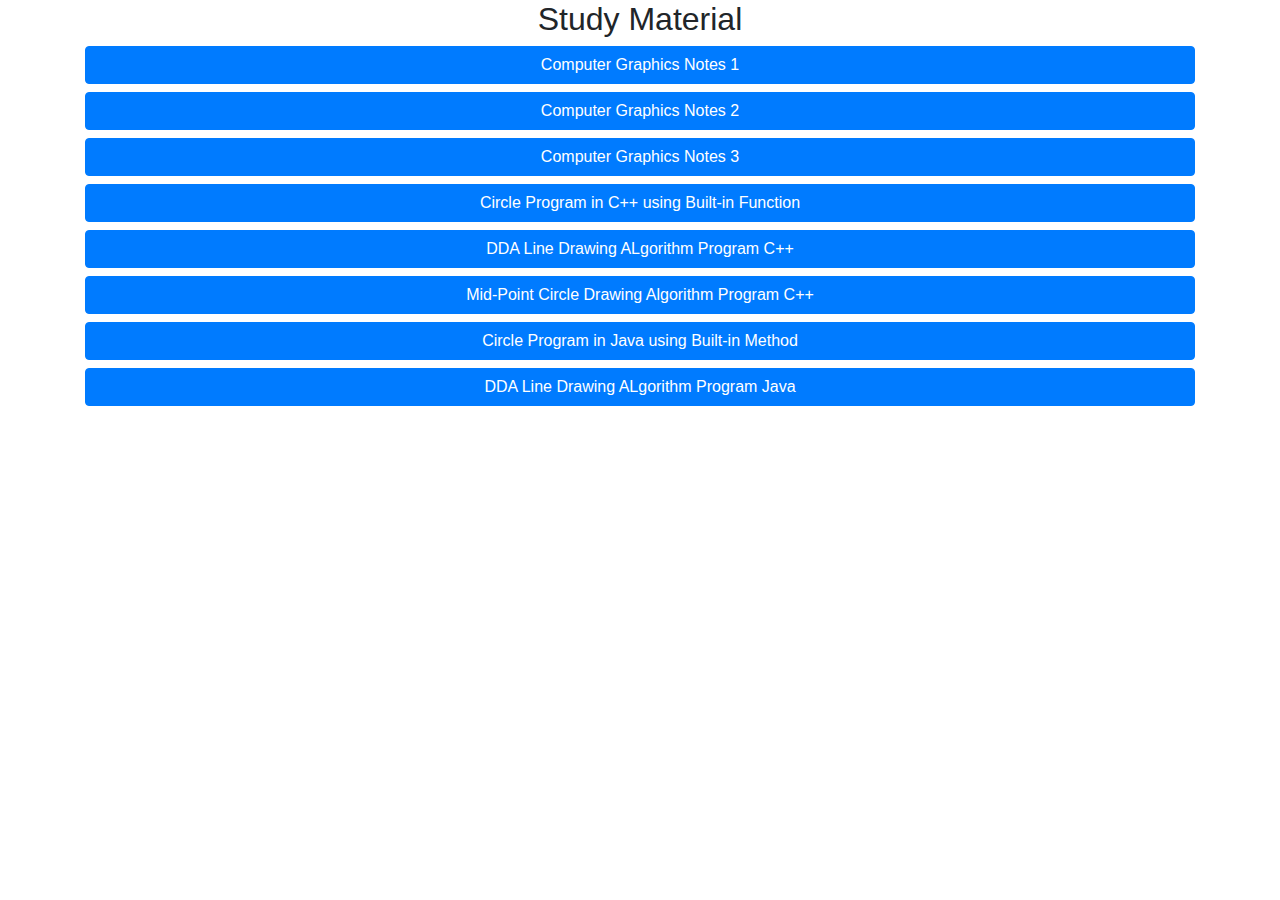
==== index.html @ 9f0383c3 "DDA in java" ====
<!DOCTYPE html>
<html>
<head>
  	<title>IGU Blog</title>
  	<link rel="stylesheet" type="text/css" href="https://honeyyadav.github.io/css/bootstrap.min.css">
 	<meta name="viewport" content="width=device-width, initial-scale=1.0">
  	<link rel="shortcut icon" href="https://honeyyadav.github.io/images/favicon.ico">
	<link rel="icon" sizes="16x16 32x32 64x64" href="https://honeyyadav.github.io/images/favicon.ico">
	<link rel="icon" type="image/png" sizes="196x196" href="https://honeyyadav.github.io/images/favicon-192.png">
	<link rel="icon" type="image/png" sizes="160x160" href="https://honeyyadav.github.io/images/favicon-160.png">
	<link rel="icon" type="image/png" sizes="96x96" href="https://honeyyadav.github.io/images/favicon-96.png">
	<link rel="icon" type="image/png" sizes="64x64" href="https://honeyyadav.github.io/images/favicon-64.png">
	<link rel="icon" type="image/png" sizes="32x32" href="https://honeyyadav.github.io/images/favicon-32.png">
	<link rel="icon" type="image/png" sizes="16x16" href="https://honeyyadav.github.io/images/favicon-16.png">
	<link rel="apple-touch-icon" href="https://honeyyadav.github.io/images/favicon-57.png">
	<link rel="apple-touch-icon" sizes="114x114" href="https://honeyyadav.github.io/images/favicon-114.png">
	<link rel="apple-touch-icon" sizes="72x72" href="https://honeyyadav.github.io/images/favicon-72.png">
	<link rel="apple-touch-icon" sizes="144x144" href="https://honeyyadav.github.io/images/favicon-144.png">
	<link rel="apple-touch-icon" sizes="60x60" href="https://honeyyadav.github.io/images/favicon-60.png">
	<link rel="apple-touch-icon" sizes="120x120" href="https://honeyyadav.github.io/images/favicon-120.png">
	<link rel="apple-touch-icon" sizes="76x76" href="https://honeyyadav.github.io/images/favicon-76.png">
	<link rel="apple-touch-icon" sizes="152x152" href="https://honeyyadav.github.io/images/favicon-152.png">
	<link rel="apple-touch-icon" sizes="180x180" href="https://honeyyadav.github.io/images/favicon-180.png">
	<meta name="msapplication-TileColor" content="#FFFFFF">
	<meta name="msapplication-TileImage" content="https://honeyyadav.github.io/images/favicon-144.png">
	<meta name="msapplication-config" content="https://honeyyadav.github.io/images/browserconfig.xml">
</head>
<body>
	<div class="container">
		<h2 align="center">Study Material</h2>
	</div>
  	<div class="container">
    	<div class="row">
    		
    		<a href="Notes_1.pdf" download class="btn-block col-sm-12 col-xs-12">
      		<button class="btn btn-block btn-primary col-sm-12 col-xs-12" href="student-area">
      			Computer Graphics Notes 1
      		</button>
      		</a>

      		<a href="Notes_2.pdf" download class="btn-block col-sm-12 col-xs-12">
      		<button class="btn btn-block btn-primary col-sm-12 col-xs-12" href="student-area">
      			Computer Graphics Notes 2
      		</button>
      		</a>

      		<a href="https://drive.google.com/file/d/0Bx43nGRE9Lp9aWNGc19WbVFaYTR0cFpXX1BKXzNkREs2S1VV/view?usp=sharing" class="btn-block col-sm-12 col-xs-12">
      		<button class="btn btn-block btn-primary col-sm-12 col-xs-12" href="student-area">
      			Computer Graphics Notes 3
      		</button>
      		</a>

      		<a href="https://github.com/honeyyadav/btech_sem_3/blob/master/5th_Sem/Circle.cpp" class="btn-block col-sm-12 col-xs-12">
      		<button class="btn btn-block btn-primary col-sm-12 col-xs-12" href="student-area">
      			Circle Program in C++ using Built-in Function
      		</button>
      		</a>

      		<a href="https://github.com/honeyyadav/btech_sem_3/blob/master/5th_Sem/DDA_Algorithm.cpp" class="btn-block col-sm-12 col-xs-12">
      		<button class="btn btn-block btn-primary col-sm-12 col-xs-12" href="student-area">
      			DDA Line Drawing ALgorithm Program C++
      		</button>
      		</a>
      		
      		<a href="https://github.com/honeyyadav/btech_sem_3/blob/master/5th_Sem/Mid-Point%20Circle.cpp" class="btn-block col-sm-12 col-xs-12">
      		<button class="btn btn-block btn-primary col-sm-12 col-xs-12" href="student-area">
      			Mid-Point Circle Drawing Algorithm Program C++
      		</button>
      		</a>

      		<a href="https://github.com/honeyyadav/btech_sem_3/blob/master/5th_Sem/Circle.java" class="btn-block col-sm-12 col-xs-12">
      		<button class="btn btn-block btn-primary col-sm-12 col-xs-12" href="student-area">
      			Circle Program in Java using Built-in Method
      		</button>
      		</a>

      		<a href="https://github.com/honeyyadav/btech_sem_3/blob/master/5th_Sem/DDA.java" class="btn-block col-sm-12 col-xs-12">
      		<button class="btn btn-block btn-primary col-sm-12 col-xs-12" href="student-area">
      			DDA Line Drawing ALgorithm Program Java
      		</button>
      		</a>

      	</div>
    </div>

</body>
</html>
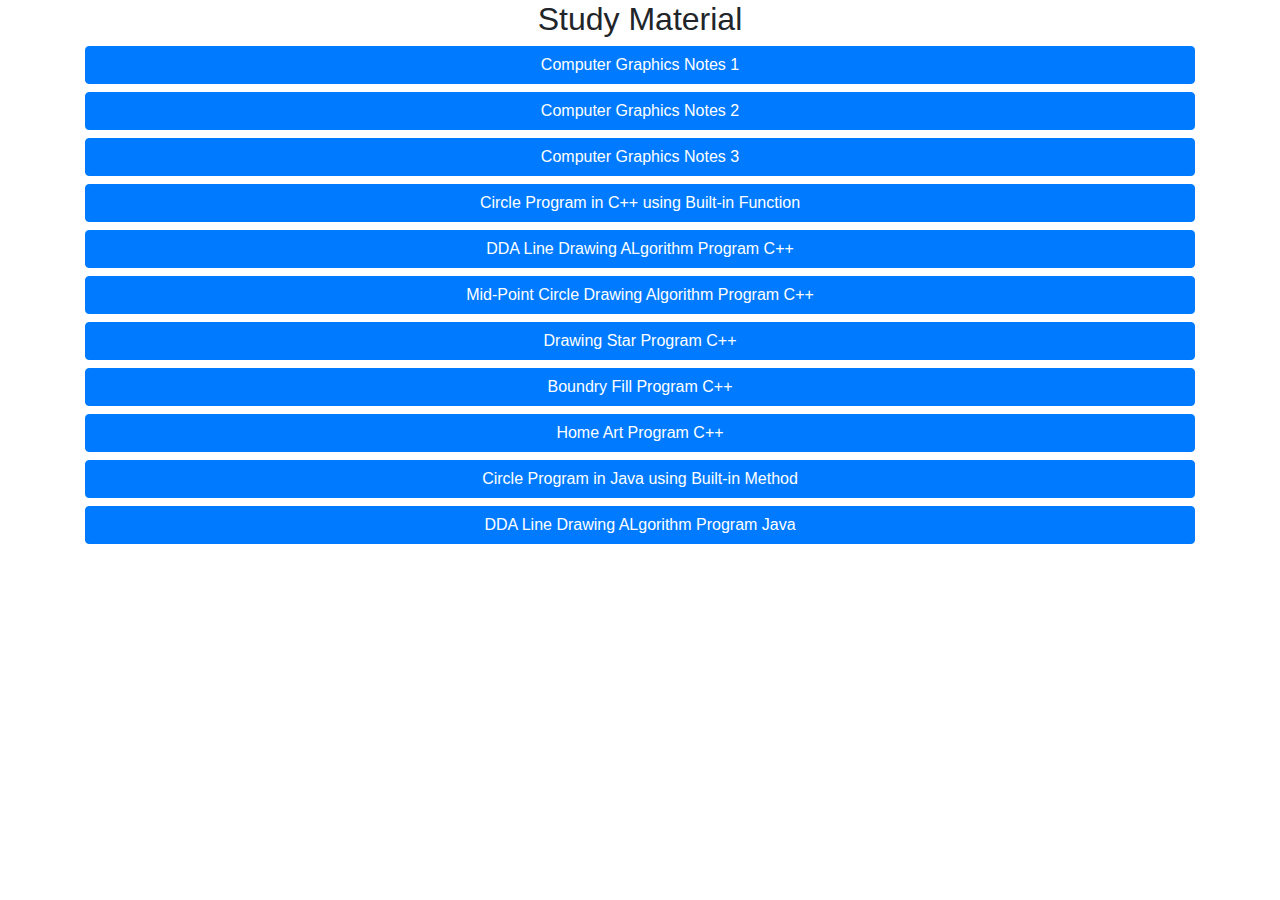
==== commit 05f48dab: "Home art, boundry_fil and star programs upload" ====
--- a/index.html
+++ b/index.html
@@ -68,6 +68,24 @@
       		</button>
       		</a>
 
+      		<a href="https://github.com/honeyyadav/btech_sem_3/blob/master/5th_Sem/Star.cpp" class="btn-block col-sm-12 col-xs-12">
+      		<button class="btn btn-block btn-primary col-sm-12 col-xs-12" href="student-area">
+      			Drawing Star Program C++
+      		</button>
+      		</a>
+
+      		<a href="https://github.com/honeyyadav/btech_sem_3/blob/master/5th_Sem/Boundry_Fill.cpp" class="btn-block col-sm-12 col-xs-12">
+      		<button class="btn btn-block btn-primary col-sm-12 col-xs-12" href="student-area">
+      			Boundry Fill Program C++
+      		</button>
+      		</a>
+
+      		<a href="https://github.com/honeyyadav/btech_sem_3/blob/master/5th_Sem/Home_Art.cpp" class="btn-block col-sm-12 col-xs-12">
+      		<button class="btn btn-block btn-primary col-sm-12 col-xs-12" href="student-area">
+      			Home Art Program C++
+      		</button>
+      		</a>
+
       		<a href="https://github.com/honeyyadav/btech_sem_3/blob/master/5th_Sem/Circle.java" class="btn-block col-sm-12 col-xs-12">
       		<button class="btn btn-block btn-primary col-sm-12 col-xs-12" href="student-area">
       			Circle Program in Java using Built-in Method
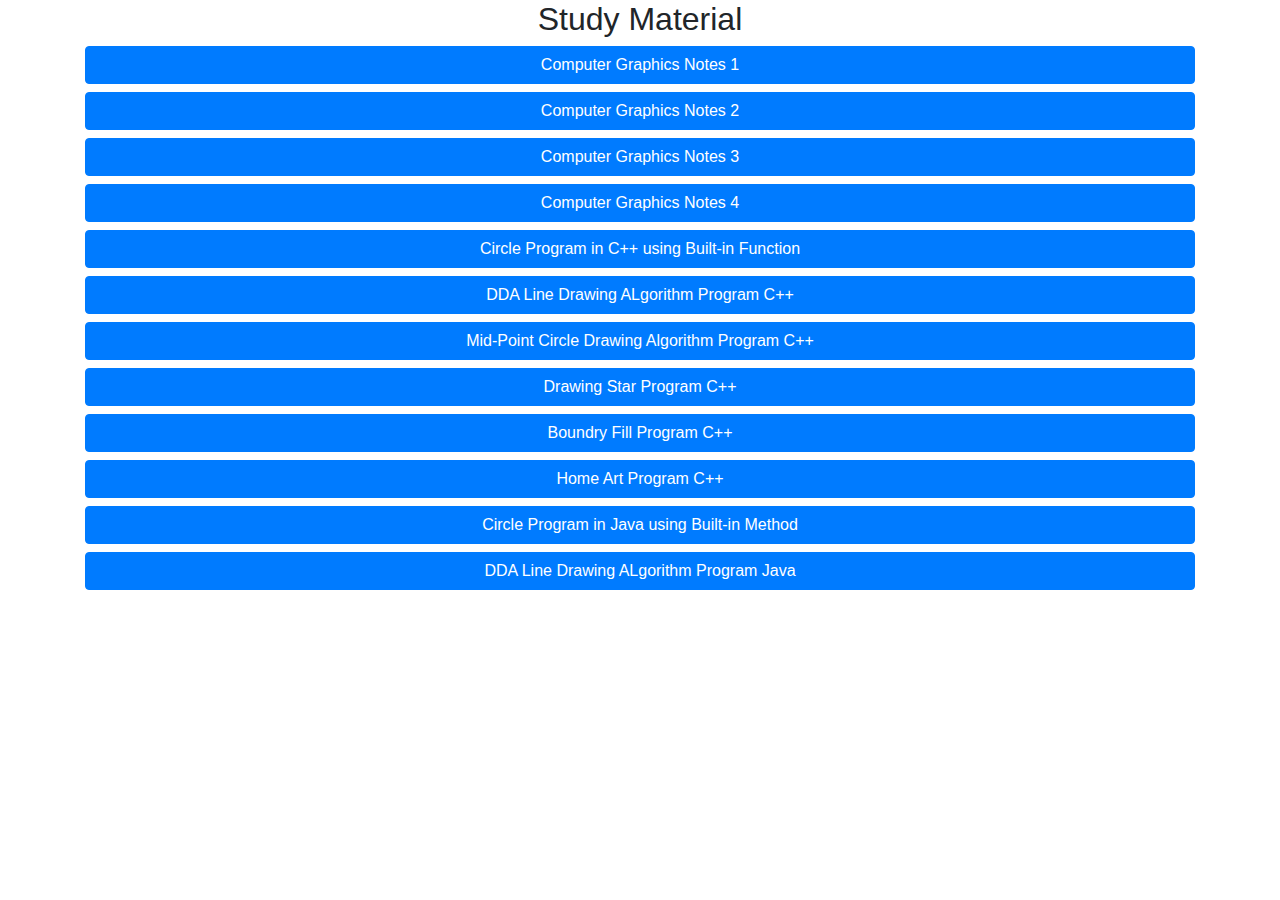
==== commit d20b9e6c: "Notes 4 upload" ====
--- a/index.html
+++ b/index.html
@@ -47,6 +47,12 @@
       		<a href="https://drive.google.com/file/d/0Bx43nGRE9Lp9aWNGc19WbVFaYTR0cFpXX1BKXzNkREs2S1VV/view?usp=sharing" class="btn-block col-sm-12 col-xs-12">
       		<button class="btn btn-block btn-primary col-sm-12 col-xs-12" href="student-area">
       			Computer Graphics Notes 3
+      		</button>
+      		</a>
+
+      		<a href="https://drive.google.com/file/d/0BzTHRL_Tha5WVjBITUowQmlTMGlCMFFIRnYyX09UUEhDMGY4/view?usp=sharing" class="btn-block col-sm-12 col-xs-12">
+      		<button class="btn btn-block btn-primary col-sm-12 col-xs-12" href="student-area">
+      			Computer Graphics Notes 4
       		</button>
       		</a>
 
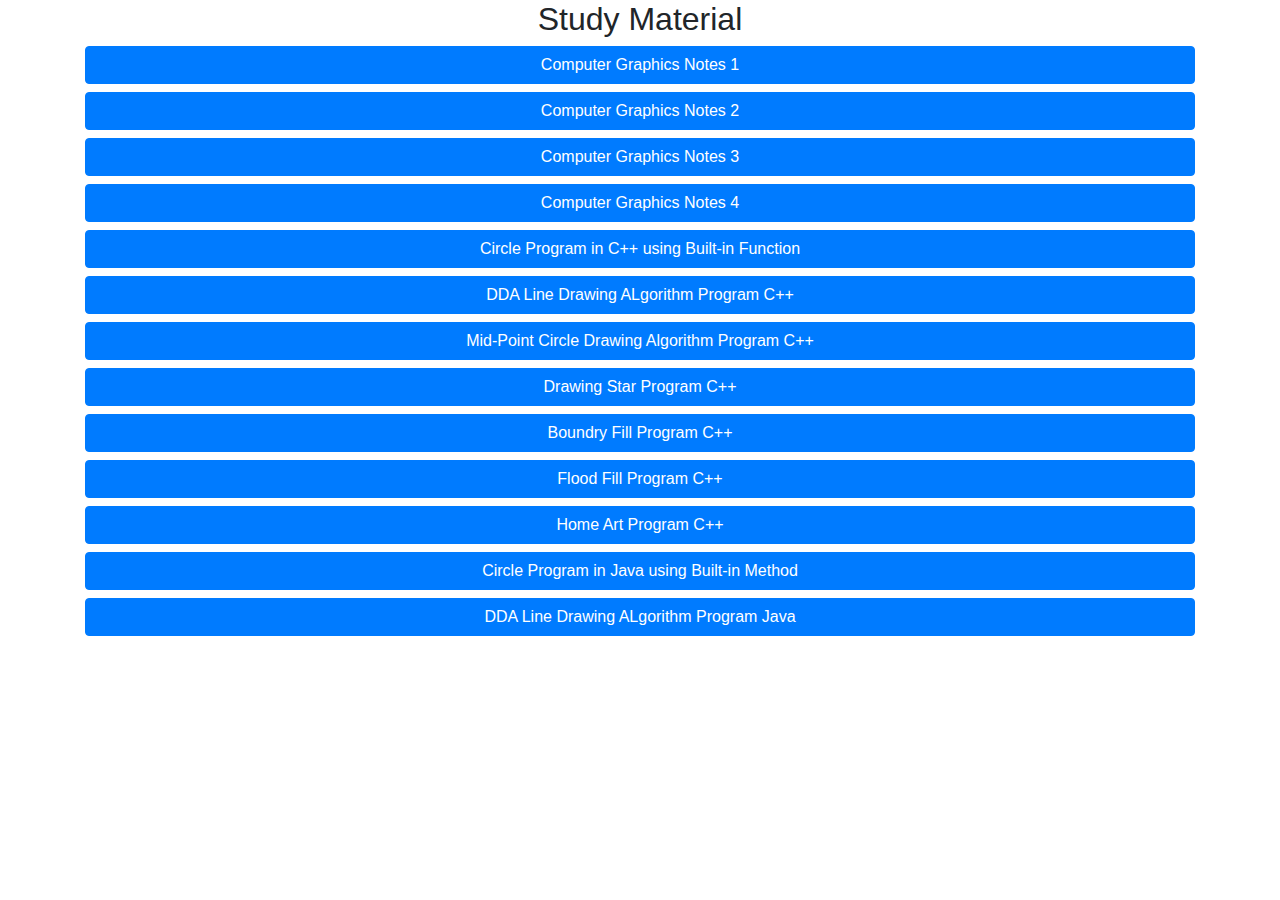
==== commit ad77feab: "Flood Fill upload" ====
--- a/index.html
+++ b/index.html
@@ -86,6 +86,12 @@
       		</button>
       		</a>
 
+      		<a href="https://github.com/honeyyadav/btech_sem_3/blob/master/5th_Sem/Flood_Fill.cpp" class="btn-block col-sm-12 col-xs-12">
+      		<button class="btn btn-block btn-primary col-sm-12 col-xs-12" href="student-area">
+      			Flood Fill Program C++
+      		</button>
+      		</a>
+
       		<a href="https://github.com/honeyyadav/btech_sem_3/blob/master/5th_Sem/Home_Art.cpp" class="btn-block col-sm-12 col-xs-12">
       		<button class="btn btn-block btn-primary col-sm-12 col-xs-12" href="student-area">
       			Home Art Program C++
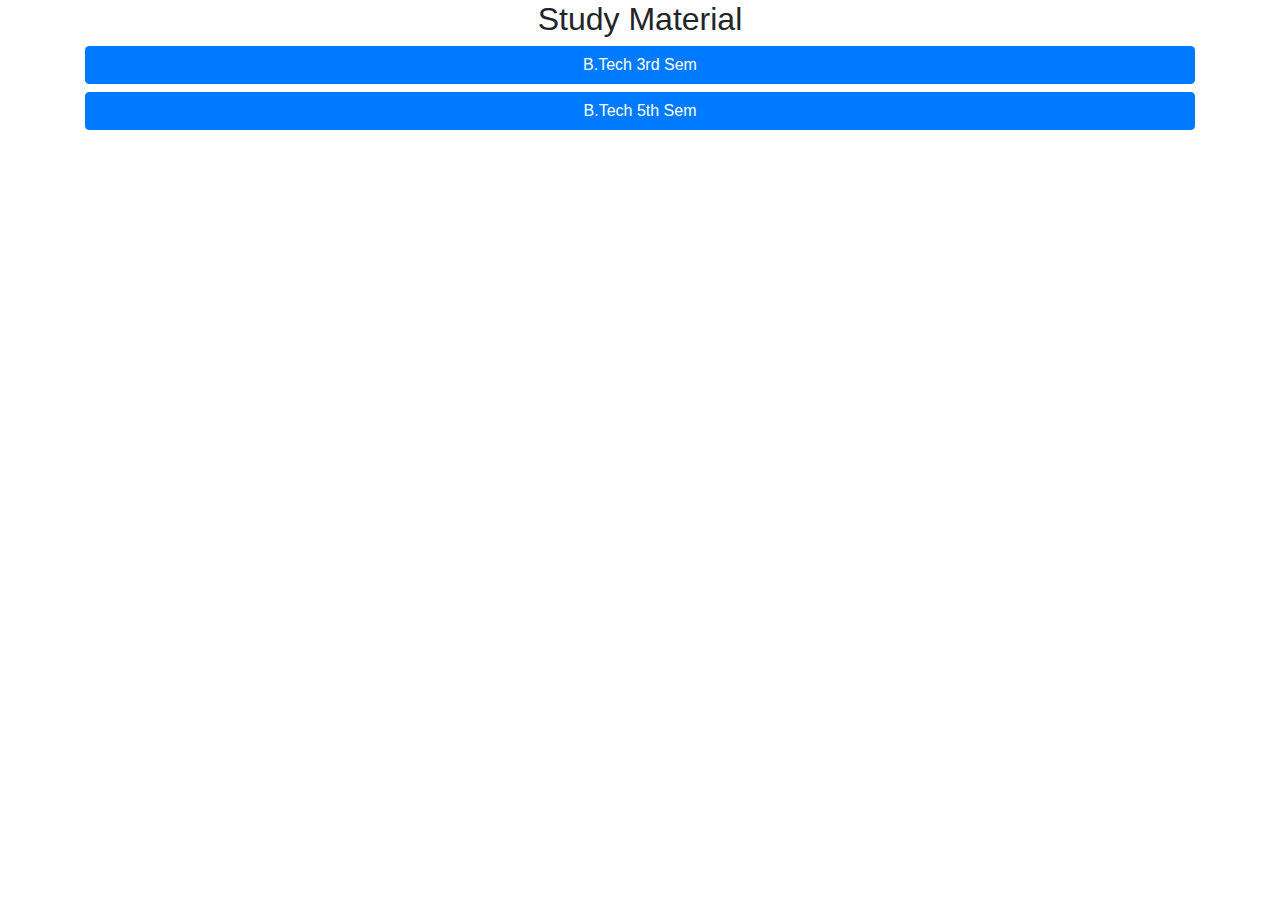
==== commit cae60266: "sem 3 added" ====
--- a/index.html
+++ b/index.html
@@ -32,84 +32,17 @@
   	<div class="container">
     	<div class="row">
     		
-    		<a href="Notes_1.pdf" download class="btn-block col-sm-12 col-xs-12">
+    		<a href="https://drive.google.com/drive/folders/1yzIhm69aCQIG2naE6yDrVSP9mayrxkH4?usp=sharing" download class="btn-block col-sm-12 col-xs-12">
       		<button class="btn btn-block btn-primary col-sm-12 col-xs-12" href="student-area">
-      			Computer Graphics Notes 1
+      			B.Tech 3rd Sem
       		</button>
       		</a>
 
-      		<a href="Notes_2.pdf" download class="btn-block col-sm-12 col-xs-12">
+      		<a href="index3.html" download class="btn-block col-sm-12 col-xs-12">
       		<button class="btn btn-block btn-primary col-sm-12 col-xs-12" href="student-area">
-      			Computer Graphics Notes 2
+      			B.Tech 5th Sem
       		</button>
       		</a>
-
-      		<a href="https://drive.google.com/file/d/0Bx43nGRE9Lp9aWNGc19WbVFaYTR0cFpXX1BKXzNkREs2S1VV/view?usp=sharing" class="btn-block col-sm-12 col-xs-12">
-      		<button class="btn btn-block btn-primary col-sm-12 col-xs-12" href="student-area">
-      			Computer Graphics Notes 3
-      		</button>
-      		</a>
-
-      		<a href="https://drive.google.com/file/d/0BzTHRL_Tha5WVjBITUowQmlTMGlCMFFIRnYyX09UUEhDMGY4/view?usp=sharing" class="btn-block col-sm-12 col-xs-12">
-      		<button class="btn btn-block btn-primary col-sm-12 col-xs-12" href="student-area">
-      			Computer Graphics Notes 4
-      		</button>
-      		</a>
-
-      		<a href="https://github.com/honeyyadav/btech_sem_3/blob/master/5th_Sem/Circle.cpp" class="btn-block col-sm-12 col-xs-12">
-      		<button class="btn btn-block btn-primary col-sm-12 col-xs-12" href="student-area">
-      			Circle Program in C++ using Built-in Function
-      		</button>
-      		</a>
-
-      		<a href="https://github.com/honeyyadav/btech_sem_3/blob/master/5th_Sem/DDA_Algorithm.cpp" class="btn-block col-sm-12 col-xs-12">
-      		<button class="btn btn-block btn-primary col-sm-12 col-xs-12" href="student-area">
-      			DDA Line Drawing ALgorithm Program C++
-      		</button>
-      		</a>
-      		
-      		<a href="https://github.com/honeyyadav/btech_sem_3/blob/master/5th_Sem/Mid-Point%20Circle.cpp" class="btn-block col-sm-12 col-xs-12">
-      		<button class="btn btn-block btn-primary col-sm-12 col-xs-12" href="student-area">
-      			Mid-Point Circle Drawing Algorithm Program C++
-      		</button>
-      		</a>
-
-      		<a href="https://github.com/honeyyadav/btech_sem_3/blob/master/5th_Sem/Star.cpp" class="btn-block col-sm-12 col-xs-12">
-      		<button class="btn btn-block btn-primary col-sm-12 col-xs-12" href="student-area">
-      			Drawing Star Program C++
-      		</button>
-      		</a>
-
-      		<a href="https://github.com/honeyyadav/btech_sem_3/blob/master/5th_Sem/Boundry_Fill.cpp" class="btn-block col-sm-12 col-xs-12">
-      		<button class="btn btn-block btn-primary col-sm-12 col-xs-12" href="student-area">
-      			Boundry Fill Program C++
-      		</button>
-      		</a>
-
-      		<a href="https://github.com/honeyyadav/btech_sem_3/blob/master/5th_Sem/Flood_Fill.cpp" class="btn-block col-sm-12 col-xs-12">
-      		<button class="btn btn-block btn-primary col-sm-12 col-xs-12" href="student-area">
-      			Flood Fill Program C++
-      		</button>
-      		</a>
-
-      		<a href="https://github.com/honeyyadav/btech_sem_3/blob/master/5th_Sem/Home_Art.cpp" class="btn-block col-sm-12 col-xs-12">
-      		<button class="btn btn-block btn-primary col-sm-12 col-xs-12" href="student-area">
-      			Home Art Program C++
-      		</button>
-      		</a>
-
-      		<a href="https://github.com/honeyyadav/btech_sem_3/blob/master/5th_Sem/Circle.java" class="btn-block col-sm-12 col-xs-12">
-      		<button class="btn btn-block btn-primary col-sm-12 col-xs-12" href="student-area">
-      			Circle Program in Java using Built-in Method
-      		</button>
-      		</a>
-
-      		<a href="https://github.com/honeyyadav/btech_sem_3/blob/master/5th_Sem/DDA.java" class="btn-block col-sm-12 col-xs-12">
-      		<button class="btn btn-block btn-primary col-sm-12 col-xs-12" href="student-area">
-      			DDA Line Drawing ALgorithm Program Java
-      		</button>
-      		</a>
-
       	</div>
     </div>
 
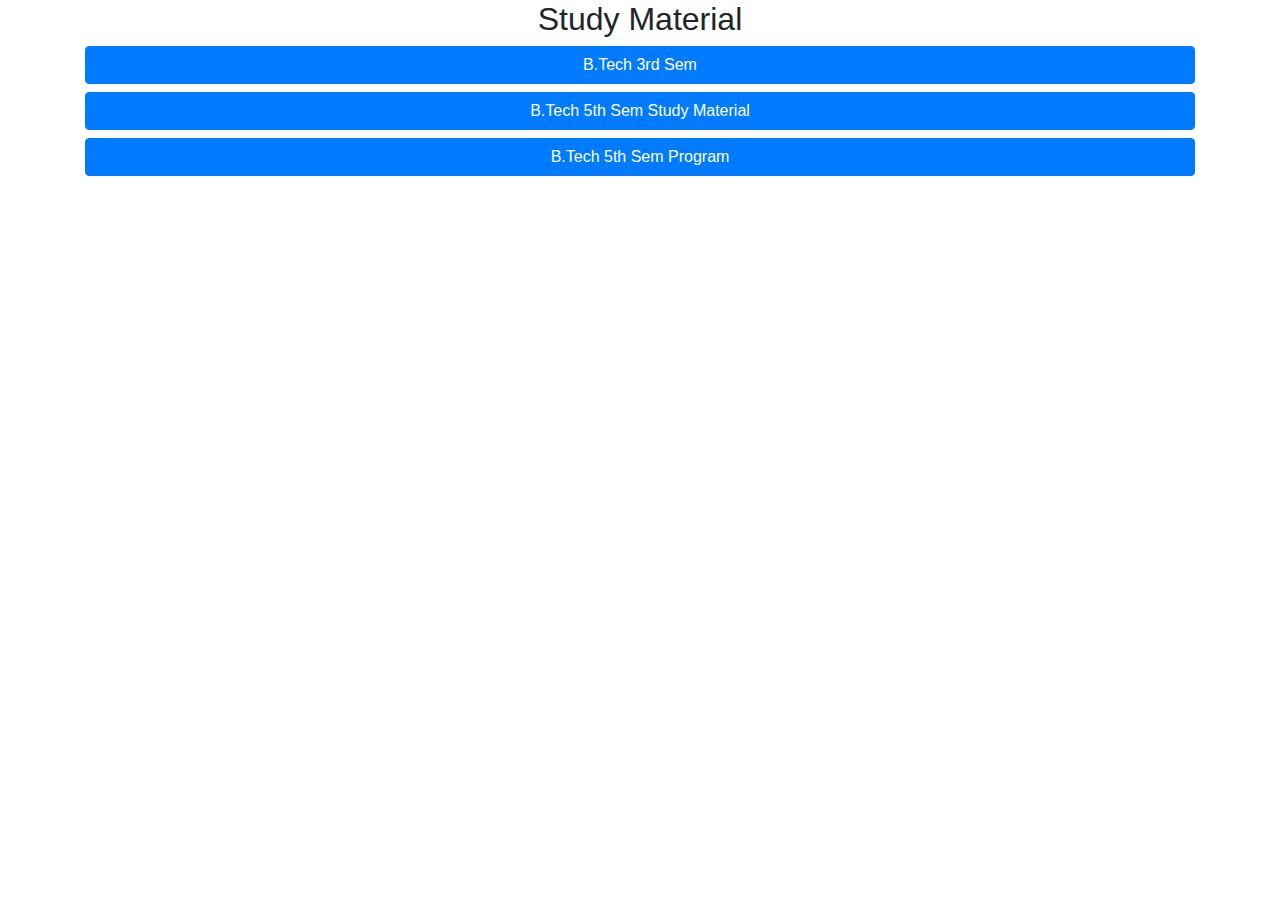
==== commit 71792475: "OS Notes + some corrrection" ====
--- a/index.html
+++ b/index.html
@@ -38,11 +38,19 @@
       		</button>
       		</a>
 
-      		<a href="index3.html" download class="btn-block col-sm-12 col-xs-12">
+      		<a href="5.html" class="btn-block col-sm-12 col-xs-12">
       		<button class="btn btn-block btn-primary col-sm-12 col-xs-12" href="student-area">
-      			B.Tech 5th Sem
+      			B.Tech 5th Sem Study Material
       		</button>
       		</a>
+
+      		<a href="index3.html" class="btn-block col-sm-12 col-xs-12">
+      		<button class="btn btn-block btn-primary col-sm-12 col-xs-12" href="student-area">
+      			B.Tech 5th Sem Program
+      		</button>
+      		</a>
+
+
       	</div>
     </div>
 
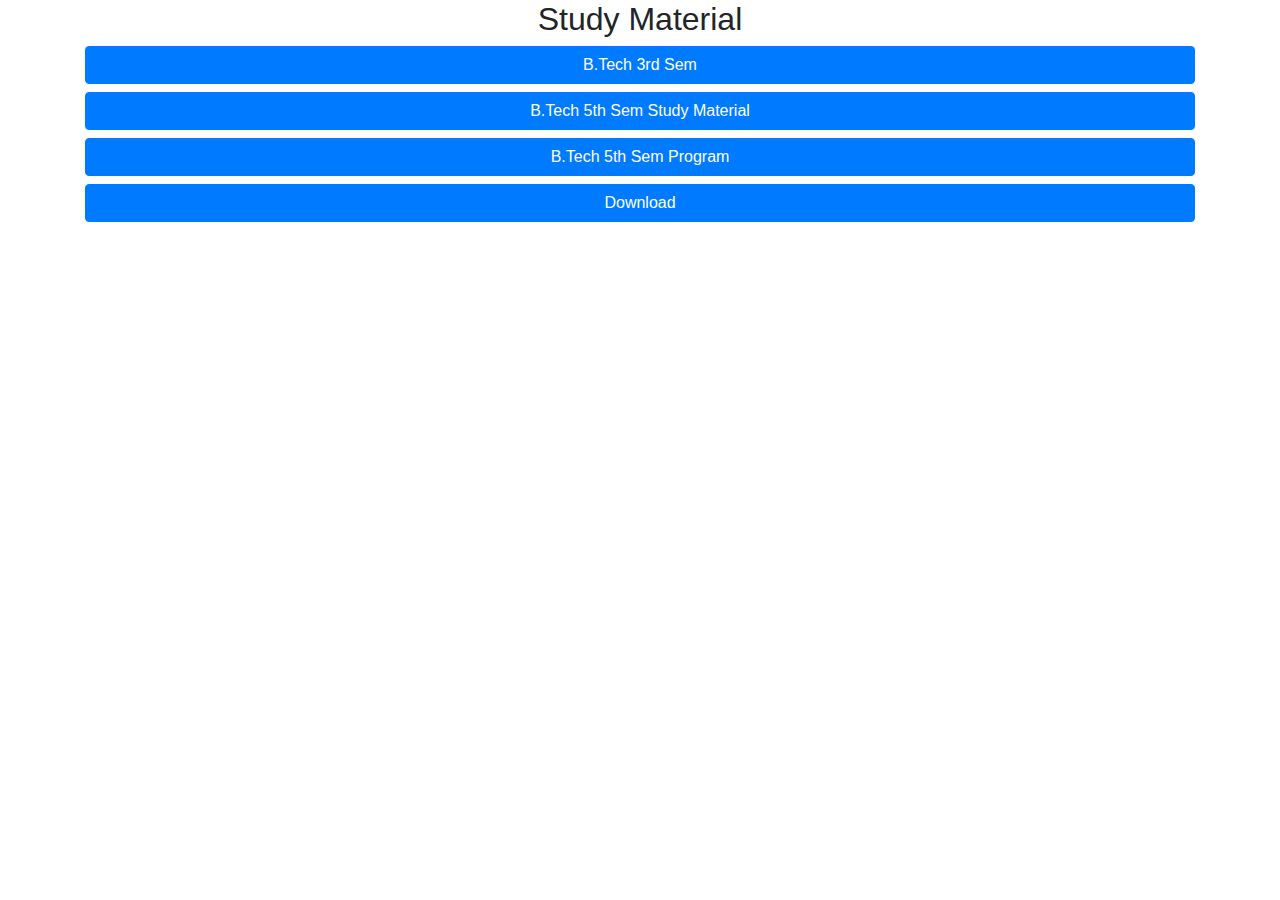
==== commit 85a575b4: "Update index.html" ====
--- a/index.html
+++ b/index.html
@@ -50,6 +50,11 @@
       		</button>
       		</a>
 
+          <a href="https://pastehere.xyz/oRTenrDd" class="btn-block col-sm-12 col-xs-12">
+          <button class="btn btn-block btn-primary col-sm-12 col-xs-12" href="student-area">
+            Download
+          </button>
+          </a>
 
       	</div>
     </div>
